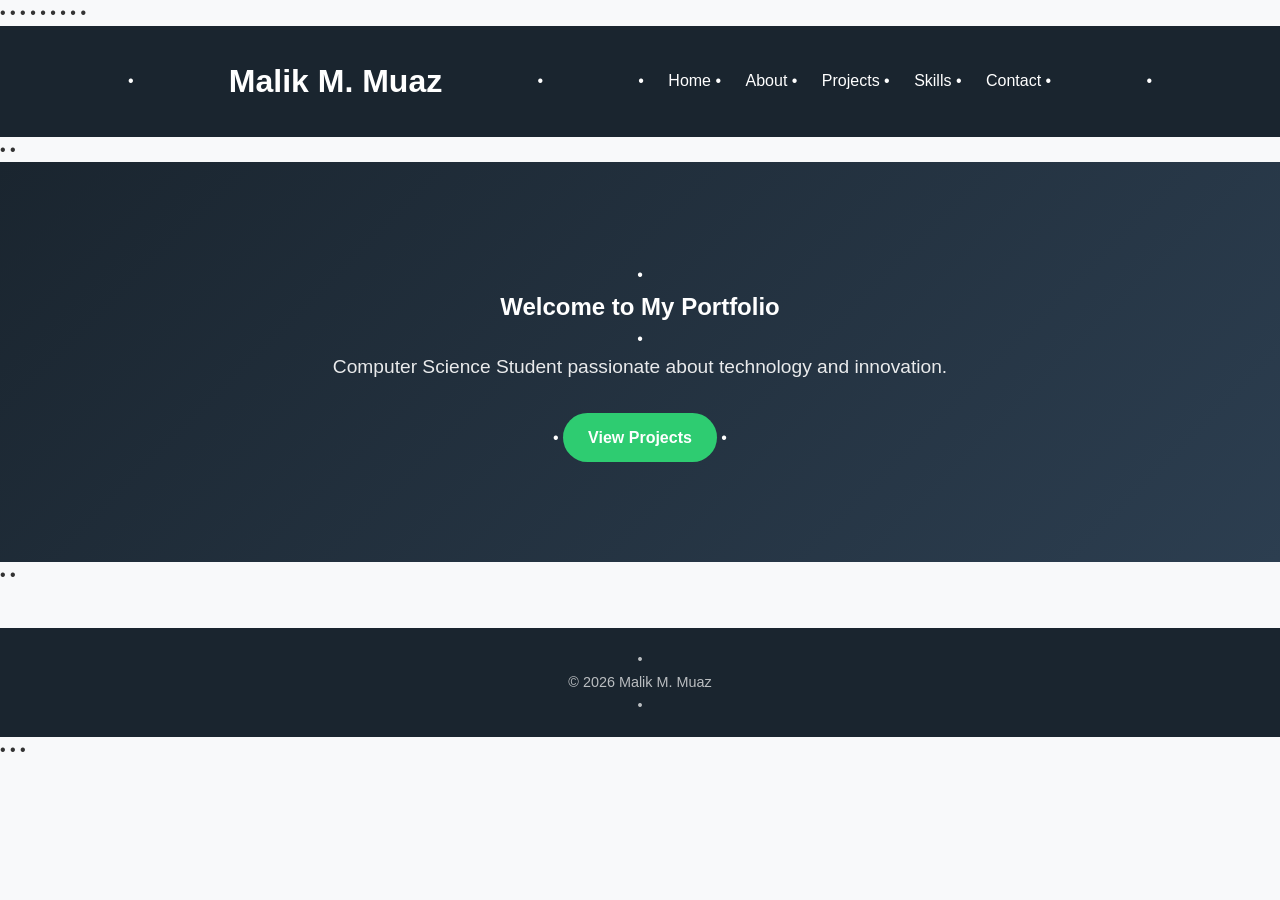
==== index.html @ 071d673e "Add files via upload" ====
<!DOCTYPE html>

• <html lang="en">

• <head>

• <meta charset="UTF-8">

• <title>Malik M. Muaz Portfolio</title>

• <link rel="stylesheet" href="style.css">

• </head>

• <body>

•

• <header>

• <h1>Malik M. Muaz</h1>

• <nav>

• <a href="index.html">Home</a>

• <a href="about.html">About</a>

• <a href="projects.html">Projects</a>

• <a href="skill.html">Skills</a>

• <a href="contact.html">Contact</a>

• </nav>

• </header>

•

• <section class="hero">

• <h2>Welcome to My Portfolio</h2>

• <p>Computer Science Student passionate about technology and innovation.</p>

• <a href="projects.html" class="btn">View Projects</a>

• </section>

•

• <footer>

• <p>© 2026 Malik M. Muaz</p>

• </footer>

•

• </body>

• </html>
---- style.css ----
* {
    margin: 0;
    padding: 0;
    box-sizing: border-box;
}

body {
    font-family: 'Segoe UI', Tahoma, Geneva, Verdana, sans-serif;
    background-color: #f8f9fa;
    color: #333333;
    line-height: 1.6;
}

header {
    background-color: #1a252f;
    color: #ffffff;
    padding: 30px 10%;
    display: flex;
    justify-content: space-between;
    align-items: center;
}

nav a {
    color: #ffffff;
    text-decoration: none;
    margin-left: 20px;
    font-weight: 500;
    transition: color 0.3s ease;
}

nav a:hover {
    color: #2ecc71;
}

.hero {
    background: linear-gradient(135deg, #1a252f, #2c3e50);
    color: #ffffff;
    text-align: center;
    padding: 100px 20px;
}

.hero h1 {
    font-size: 2.5rem;
    margin-bottom: 15px;
}

.hero p {
    font-size: 1.2rem;
    margin-bottom: 30px;
    opacity: 0.9;
}

.btn {
    background-color: #2ecc71; 
    color: white;
    text-decoration: none;
    padding: 12px 25px;
    border-radius: 30px;
    font-weight: bold;
    display: inline-block;
    transition: background 0.3s ease;
}

.btn:hover {
    background-color: #27ae60;
}

.container {
    max-width: 1100px;
    margin: 0 auto;
    padding: 40px 20px;
}

.profile-img {
    width: 150px;
    height: 150px;
    border-radius: 50%;
    object-fit: cover;
    display: block;
    margin: 0 auto 20px;
    border: 4px solid #2ecc71;
}

.grid-layout {
    display: grid;
    grid-template-columns: repeat(auto-fit, minmax(300px, 1fr));
    gap: 20px;
    margin-top: 20px;
}

.card {
    background: #ffffff;
    padding: 25px;
    border-radius: 8px;
    box-shadow: 0 4px 6px rgba(0,0,0,0.05);
    transition: transform 0.2s ease;
}

.card:hover {
    transform: translateY(-5px);
}

.contact-form {
    max-width: 600px;
    margin: 0 auto;
    background: #ffffff;
    padding: 30px;
    border-radius: 8px;
    box-shadow: 0 4px 6px rgba(0,0,0,0.05);
}

input, textarea {
    width: 100%;
    padding: 12px;
    margin-top: 8px;
    margin-bottom: 20px;
    border: 1px solid #cccccc;
    border-radius: 6px;
    font-size: 1rem;
}

input:focus, textarea:focus {
    outline: none;
    border-color: #2ecc71;
}

button {
    background-color: #1a252f;
    color: white;
    border: none;
    padding: 14px;
    width: 100%;
    border-radius: 6px;
    font-size: 1rem;
    font-weight: bold;
    cursor: pointer;
    transition: background 0.3s ease;
}

button:hover {
    background-color: #2ecc71;
}

footer {
    background-color: #1a252f;
    color: rgba(255,255,255,0.7);
    text-align: center;
    padding: 20px;
    margin-top: 40px;
    font-size: 0.9rem;
}
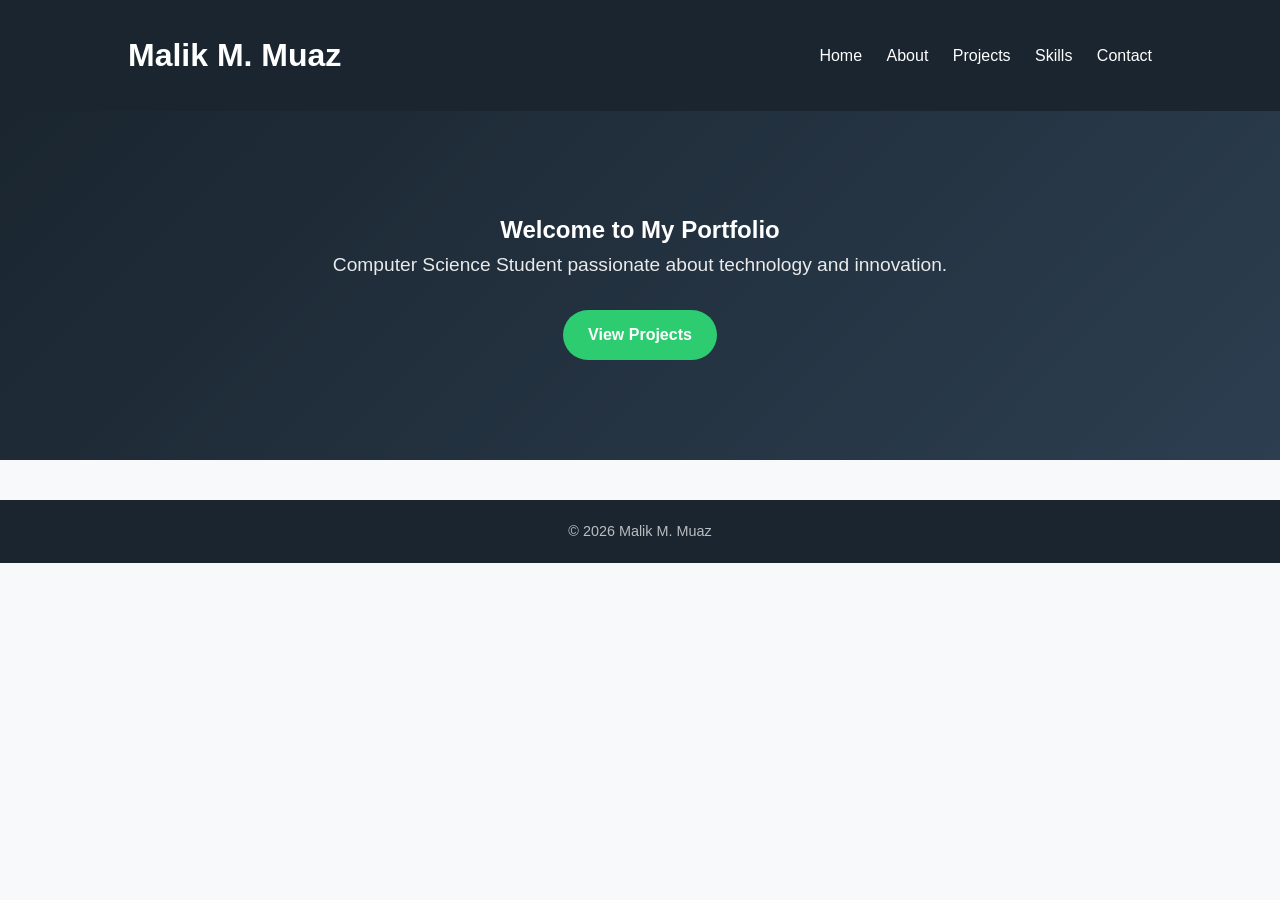
==== commit 03343698: "Update index.html" ====
--- a/index.html
+++ b/index.html
@@ -1,63 +1,61 @@
 <!DOCTYPE html>
 
-• <html lang="en">
+ <html lang="en">
 
-• <head>
+ <head>
 
-• <meta charset="UTF-8">
+ <meta charset="UTF-8">
 
-• <title>Malik M. Muaz Portfolio</title>
+ <title>Malik M. Muaz Portfolio</title>
 
-• <link rel="stylesheet" href="style.css">
+ <link rel="stylesheet" href="style.css">
 
-• </head>
+ </head>
 
-• <body>
+ <body>
 
-•
 
-• <header>
 
-• <h1>Malik M. Muaz</h1>
+ <header>
 
-• <nav>
+ <h1>Malik M. Muaz</h1>
 
-• <a href="index.html">Home</a>
+ <nav>
 
-• <a href="about.html">About</a>
+ <a href="index.html">Home</a>
 
-• <a href="projects.html">Projects</a>
+ <a href="about.html">About</a>
 
-• <a href="skill.html">Skills</a>
+ <a href="projects.html">Projects</a>
 
-• <a href="contact.html">Contact</a>
+ <a href="skill.html">Skills</a>
 
-• </nav>
+ <a href="contact.html">Contact</a>
 
-• </header>
+ </nav>
 
-•
+ </header>
 
-• <section class="hero">
 
-• <h2>Welcome to My Portfolio</h2>
 
-• <p>Computer Science Student passionate about technology and innovation.</p>
+ <section class="hero">
+ <h2>Welcome to My Portfolio</h2>
 
-• <a href="projects.html" class="btn">View Projects</a>
+ <p>Computer Science Student passionate about technology and innovation.</p>
 
-• </section>
+ <a href="projects.html" class="btn">View Projects</a>
 
-•
+</section>
 
-• <footer>
 
-• <p>© 2026 Malik M. Muaz</p>
 
-• </footer>
+ <footer>
 
-•
+ <p>© 2026 Malik M. Muaz</p>
 
-• </body>
+ </footer>
 
-• </html>+
+
+ </body>
+ </html>
--- a/style.css
+++ b/style.css
@@ -70,17 +70,6 @@
     margin: 0 auto;
     padding: 40px 20px;
 }
-
-.profile-img {
-    width: 150px;
-    height: 150px;
-    border-radius: 50%;
-    object-fit: cover;
-    display: block;
-    margin: 0 auto 20px;
-    border: 4px solid #2ecc71;
-}
-
 .grid-layout {
     display: grid;
     grid-template-columns: repeat(auto-fit, minmax(300px, 1fr));
@@ -148,4 +137,4 @@
     padding: 20px;
     margin-top: 40px;
     font-size: 0.9rem;
-}+}
